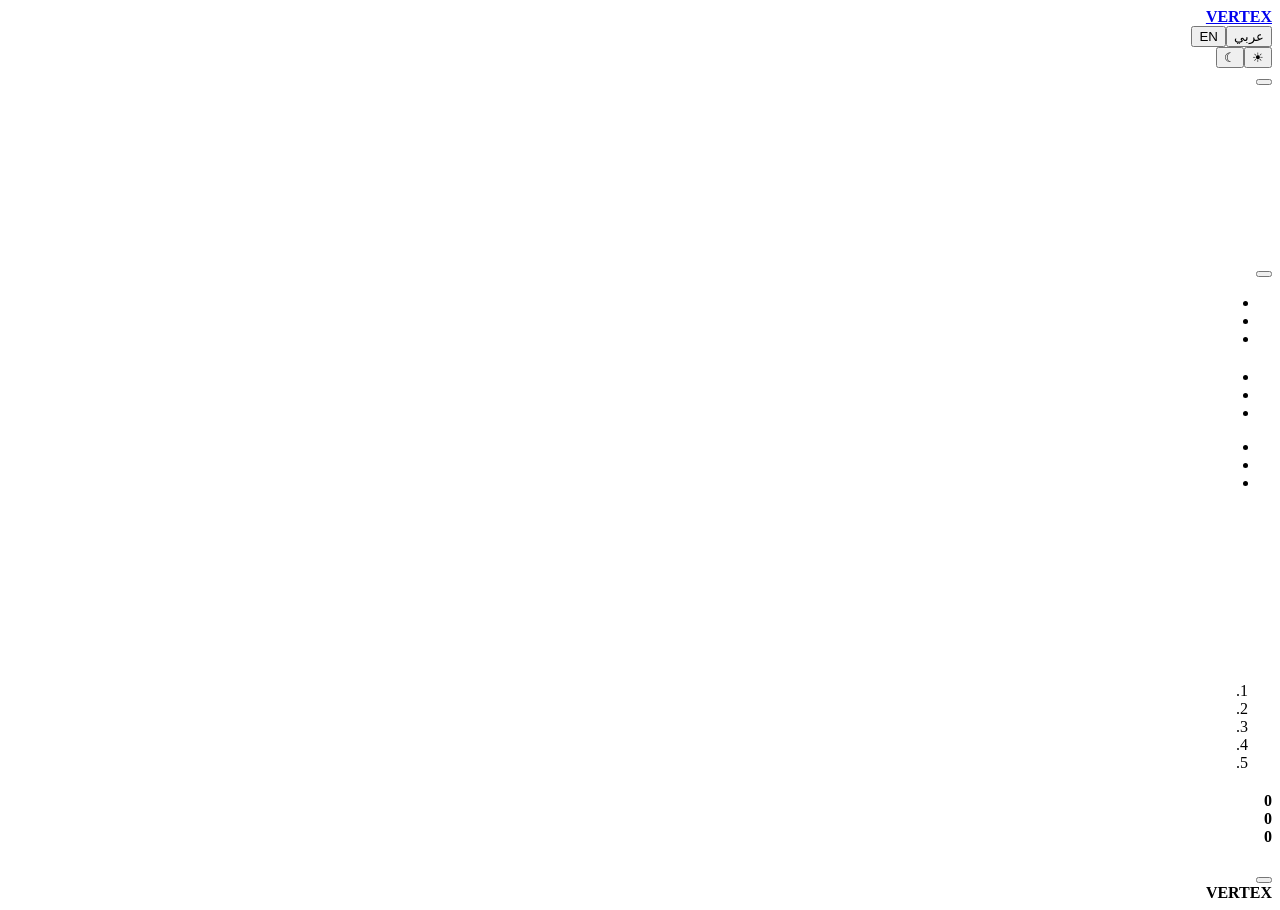
==== frontend/landing.html @ 44b5a22d "first commit Vertex web: FastAPI backend, Arabic-first browser client, GPU vision service.  The back" ====
<!doctype html>
<html lang="ar" dir="rtl">
<head>
<meta charset="utf-8">
<meta name="viewport" content="width=device-width,initial-scale=1,viewport-fit=cover">
<title>ڤيرتكس — من الفاتورة إلى Excel موثّق</title>
<meta name="description" content="ڤيرتكس: شركة رائدة في الذكاء الاصطناعي. نحوّل الفواتير المصوّرة والورقية والملفات إلى جداول Excel نظيفة، وننظّف ملفاتك القائمة — كل رقم له دليل في الصورة.">
<link rel="icon" href="/static/assets/vertex-mark.svg">
<link rel="preconnect" href="https://fonts.googleapis.com">
<link rel="preconnect" href="https://fonts.gstatic.com" crossorigin>
<link rel="stylesheet" href="https://fonts.googleapis.com/css2?family=IBM+Plex+Sans+Arabic:wght@400;500;600;700&family=IBM+Plex+Sans:wght@400;500;600;700&family=IBM+Plex+Mono:wght@400;500;600&display=swap">
<link rel="stylesheet" href="/static/styles.css">
<link rel="stylesheet" href="/static/landing.css">
</head>
<body data-lang="ar" class="lp">

<a class="skip" href="#main" data-t="ld_skip"></a>

<!-- ===================== NAV ===================== -->
<header class="lnav" id="lnav">
  <a class="lbrand" href="/">
    <span class="lmark" aria-hidden="true"></span>
    <span><b>VERTEX</b><small data-t="ld_brandsub"></small></span>
  </a>
  <nav class="llinks">
    <a href="#services" data-t="ld_n_services"></a>
    <a href="#how" data-t="ld_n_how"></a>
    <a href="#pricing" data-t="ld_n_pricing"></a>
  </nav>
  <div class="spacer"></div>
  <div class="toggle"><button onclick="setLang('ar')" id="l-ar-1">عربي</button><button onclick="setLang('en')" id="l-en-1">EN</button></div>
  <div class="toggle"><button onclick="setTheme('light')" id="t-l-1" aria-label="Light">☀</button><button onclick="setTheme('dark')" id="t-d-1" aria-label="Dark">☾</button></div>
  <a class="btn btn-s" href="/app" data-t="ld_signin"></a>
  <button class="btn btn-s btn-p lnav-cta" onclick="openLead('')" data-t="ld_cta"></button>
</header>

<main id="main">

<!-- ===================== HERO ===================== -->
<section class="hero">
  <canvas id="heroCanvas" aria-hidden="true"></canvas>
  <div class="hero-fallback" id="heroFallback" aria-hidden="true"></div>
  <div class="hero-in">
    <p class="ribbon" data-t="ld_eyebrow"></p>
    <h1 data-t="ld_h1"></h1>
    <p class="lead" data-t="ld_sub"></p>
    <div class="hero-cta">
      <button class="btn btn-p btn-lg" onclick="openLead('')" data-t="ld_cta"></button>
      <a class="btn btn-lg btn-ghost" href="#how" data-t="ld_how_cta"></a>
    </div>
    <ul class="chips">
      <li data-t="ld_chip1"></li>
      <li data-t="ld_chip2"></li>
      <li data-t="ld_chip3"></li>
    </ul>
  </div>
  <div class="scrollhint" aria-hidden="true"><span></span></div>
</section>

<!-- ===================== PROBLEM → SOLUTION ===================== -->
<section class="band" id="transform">
  <div class="wrap two">
    <div class="reveal">
      <p class="eyebrow" data-t="ld_t_eyebrow"></p>
      <h2 data-t="ld_t_h"></h2>
      <p class="lead" data-t="ld_t_p"></p>
      <div class="ba">
        <div class="ba-col"><span class="ba-l" data-t="ld_t_before"></span>
          <ul><li data-t="ld_t_b1"></li><li data-t="ld_t_b2"></li><li data-t="ld_t_b3"></li></ul></div>
        <div class="ba-col ok"><span class="ba-l" data-t="ld_t_after"></span>
          <ul><li data-t="ld_t_a1"></li><li data-t="ld_t_a2"></li><li data-t="ld_t_a3"></li></ul></div>
      </div>
    </div>
    <div class="flowbox reveal">
      <canvas id="flowCanvas" aria-hidden="true"></canvas>
      <div class="flow-fallback" id="flowFallback" aria-hidden="true"></div>
    </div>
  </div>
</section>

<!-- ===================== SERVICES ===================== -->
<section class="band alt" id="services">
  <div class="wrap">
    <p class="eyebrow reveal" data-t="ld_s_eyebrow"></p>
    <h2 class="reveal" data-t="ld_s_h"></h2>
    <div class="cards3">
      <article class="tilt reveal">
        <div class="ic ic-sheet" aria-hidden="true"></div>
        <h3 data-t="ld_s1_h"></h3><p data-t="ld_s1_p"></p>
      </article>
      <article class="tilt reveal">
        <div class="ic ic-scan" aria-hidden="true"></div>
        <h3 data-t="ld_s2_h"></h3><p data-t="ld_s2_p"></p>
      </article>
      <article class="tilt reveal">
        <div class="ic ic-stack" aria-hidden="true"></div>
        <h3 data-t="ld_s3_h"></h3><p data-t="ld_s3_p"></p>
      </article>
    </div>
  </div>
</section>

<!-- ===================== HOW IT WORKS ===================== -->
<section class="band" id="how">
  <div class="wrap">
    <p class="eyebrow reveal" data-t="ld_h_eyebrow"></p>
    <h2 class="reveal" data-t="ld_h_h"></h2>
    <p class="lead reveal" data-t="ld_h_p"></p>
    <ol class="steps">
      <li class="reveal"><b data-t="ld_st1_h"></b><span data-t="ld_st1_p"></span></li>
      <li class="reveal"><b data-t="ld_st2_h"></b><span data-t="ld_st2_p"></span></li>
      <li class="reveal"><b data-t="ld_st3_h"></b><span data-t="ld_st3_p"></span></li>
      <li class="reveal"><b data-t="ld_st4_h"></b><span data-t="ld_st4_p"></span></li>
      <li class="reveal"><b data-t="ld_st5_h"></b><span data-t="ld_st5_p"></span></li>
    </ol>
  </div>
</section>

<!-- ===================== TRUST ===================== -->
<section class="band trust" id="trust">
  <div class="wrap">
    <p class="eyebrow reveal" data-t="ld_tr_eyebrow"></p>
    <h2 class="reveal" data-t="ld_tr_h"></h2>
    <div class="counters">
      <div class="reveal"><b class="count mono" data-count="3">0</b><span data-t="ld_c1"></span></div>
      <div class="reveal"><b class="count mono" data-count="5">0</b><span data-t="ld_c2"></span></div>
      <div class="reveal"><b class="count mono" data-count="0">0</b><span data-t="ld_c3"></span></div>
    </div>
    <div class="cards3">
      <article class="reveal"><h3 data-t="ld_tr1_h"></h3><p data-t="ld_tr1_p"></p></article>
      <article class="reveal"><h3 data-t="ld_tr2_h"></h3><p data-t="ld_tr2_p"></p></article>
      <article class="reveal"><h3 data-t="ld_tr3_h"></h3><p data-t="ld_tr3_p"></p></article>
    </div>
  </div>
</section>

<!-- ===================== PRICING ===================== -->
<section class="band alt" id="pricing">
  <div class="wrap">
    <p class="eyebrow reveal" data-t="ld_p_eyebrow"></p>
    <h2 class="reveal" data-t="ld_p_h"></h2>
    <p class="lead reveal" data-t="ld_p_p"></p>
    <div class="plans" id="planGrid"></div>
    <p class="note center" data-t="ld_p_note"></p>
  </div>
</section>

<!-- ===================== CLOSING CTA ===================== -->
<section class="band close">
  <div class="wrap center reveal">
    <h2 data-t="ld_f_h"></h2>
    <p class="lead" data-t="ld_f_p"></p>
    <button class="btn btn-p btn-lg" onclick="openLead('')" data-t="ld_cta"></button>
  </div>
</section>

</main>

<footer class="lfoot">
  <div class="wrap">
    <div class="lbrand"><span class="lmark" aria-hidden="true"></span>
      <span><b>VERTEX</b><small data-t="ld_brandsub"></small></span></div>
    <div class="spacer"></div>
    <a href="/app" data-t="ld_signin"></a>
    <small data-t="ld_rights"></small>
  </div>
</footer>

<div id="modalHost"></div>
<script src="/static/i18n.js"></script>
<script src="/static/landing.js"></script>
<script type="module" src="/static/scene3d.js"></script>
</body>
</html>
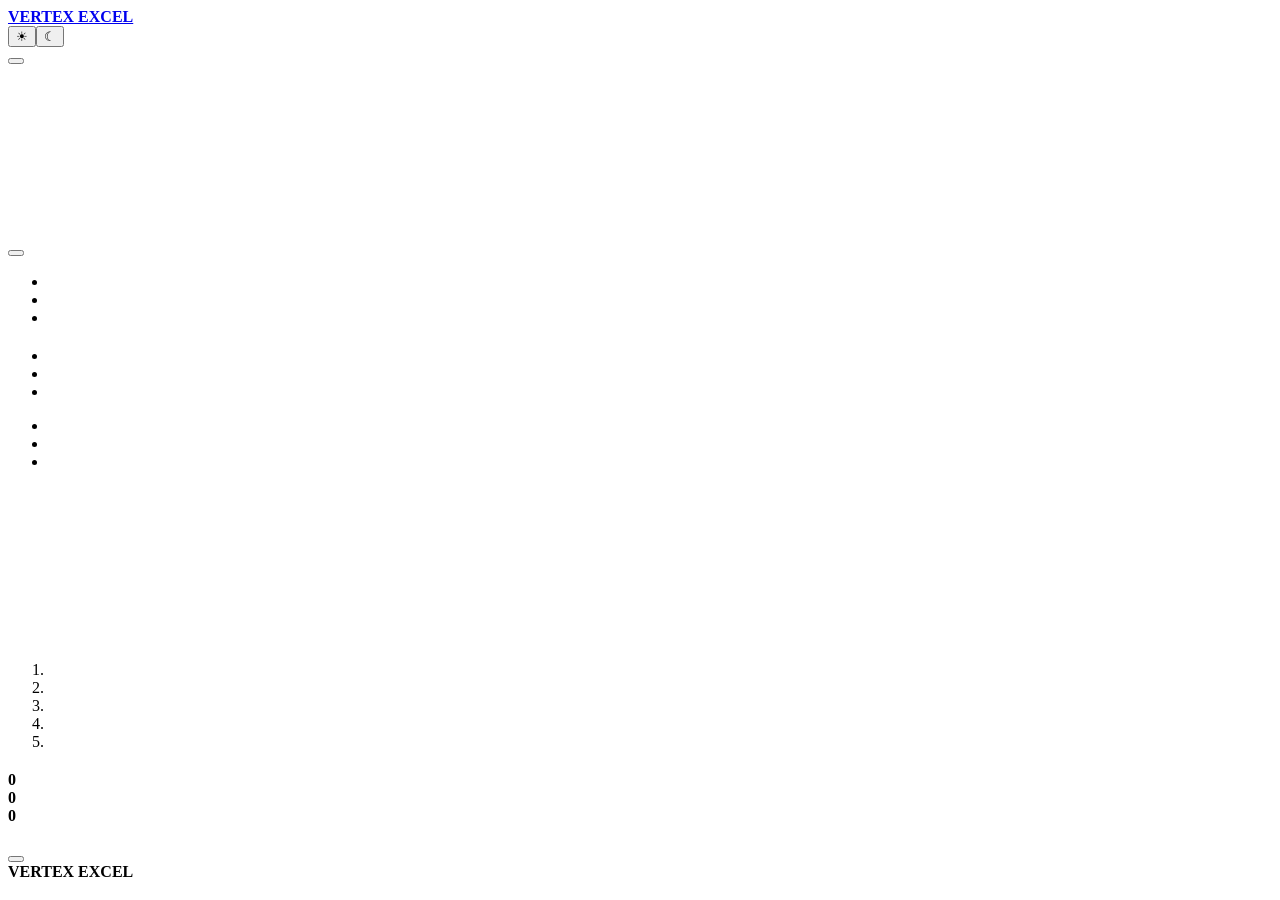
==== commit 13231ded: "English throughout, and rename to Vertex Excel The interface no longer offers Arabic and no longer d" ====
--- a/frontend/landing.html
+++ b/frontend/landing.html
@@ -1,10 +1,10 @@
 <!doctype html>
-<html lang="ar" dir="rtl">
+<html lang="en" dir="ltr">
 <head>
 <meta charset="utf-8">
 <meta name="viewport" content="width=device-width,initial-scale=1,viewport-fit=cover">
-<title>ڤيرتكس — من الفاتورة إلى Excel موثّق</title>
-<meta name="description" content="ڤيرتكس: شركة رائدة في الذكاء الاصطناعي. نحوّل الفواتير المصوّرة والورقية والملفات إلى جداول Excel نظيفة، وننظّف ملفاتك القائمة — كل رقم له دليل في الصورة.">
+<title>Vertex Excel</title>
+<meta name="description" content="AI-Powered Invoice to Excel Extraction - Fast &amp; Reliable. Vertex Excel turns photographed, scanned and paper invoices into verified Excel tables, and cleans the spreadsheets you already have.">
 <link rel="icon" href="/static/assets/vertex-mark.svg">
 <link rel="preconnect" href="https://fonts.googleapis.com">
 <link rel="preconnect" href="https://fonts.gstatic.com" crossorigin>
@@ -12,7 +12,7 @@
 <link rel="stylesheet" href="/static/styles.css">
 <link rel="stylesheet" href="/static/landing.css">
 </head>
-<body data-lang="ar" class="lp">
+<body data-lang="en" class="lp">
 
 <a class="skip" href="#main" data-t="ld_skip"></a>
 
@@ -20,7 +20,7 @@
 <header class="lnav" id="lnav">
   <a class="lbrand" href="/">
     <span class="lmark" aria-hidden="true"></span>
-    <span><b>VERTEX</b><small data-t="ld_brandsub"></small></span>
+    <span><b>VERTEX EXCEL</b><small data-t="ld_brandsub"></small></span>
   </a>
   <nav class="llinks">
     <a href="#services" data-t="ld_n_services"></a>
@@ -28,7 +28,6 @@
     <a href="#pricing" data-t="ld_n_pricing"></a>
   </nav>
   <div class="spacer"></div>
-  <div class="toggle"><button onclick="setLang('ar')" id="l-ar-1">عربي</button><button onclick="setLang('en')" id="l-en-1">EN</button></div>
   <div class="toggle"><button onclick="setTheme('light')" id="t-l-1" aria-label="Light">☀</button><button onclick="setTheme('dark')" id="t-d-1" aria-label="Dark">☾</button></div>
   <a class="btn btn-s" href="/app" data-t="ld_signin"></a>
   <button class="btn btn-s btn-p lnav-cta" onclick="openLead('')" data-t="ld_cta"></button>
@@ -126,10 +125,9 @@
       <div class="reveal"><b class="count mono" data-count="5">0</b><span data-t="ld_c2"></span></div>
       <div class="reveal"><b class="count mono" data-count="0">0</b><span data-t="ld_c3"></span></div>
     </div>
-    <div class="cards3">
+    <div class="cards2">
       <article class="reveal"><h3 data-t="ld_tr1_h"></h3><p data-t="ld_tr1_p"></p></article>
       <article class="reveal"><h3 data-t="ld_tr2_h"></h3><p data-t="ld_tr2_p"></p></article>
-      <article class="reveal"><h3 data-t="ld_tr3_h"></h3><p data-t="ld_tr3_p"></p></article>
     </div>
   </div>
 </section>
@@ -159,7 +157,7 @@
 <footer class="lfoot">
   <div class="wrap">
     <div class="lbrand"><span class="lmark" aria-hidden="true"></span>
-      <span><b>VERTEX</b><small data-t="ld_brandsub"></small></span></div>
+      <span><b>VERTEX EXCEL</b><small data-t="ld_brandsub"></small></span></div>
     <div class="spacer"></div>
     <a href="/app" data-t="ld_signin"></a>
     <small data-t="ld_rights"></small>
